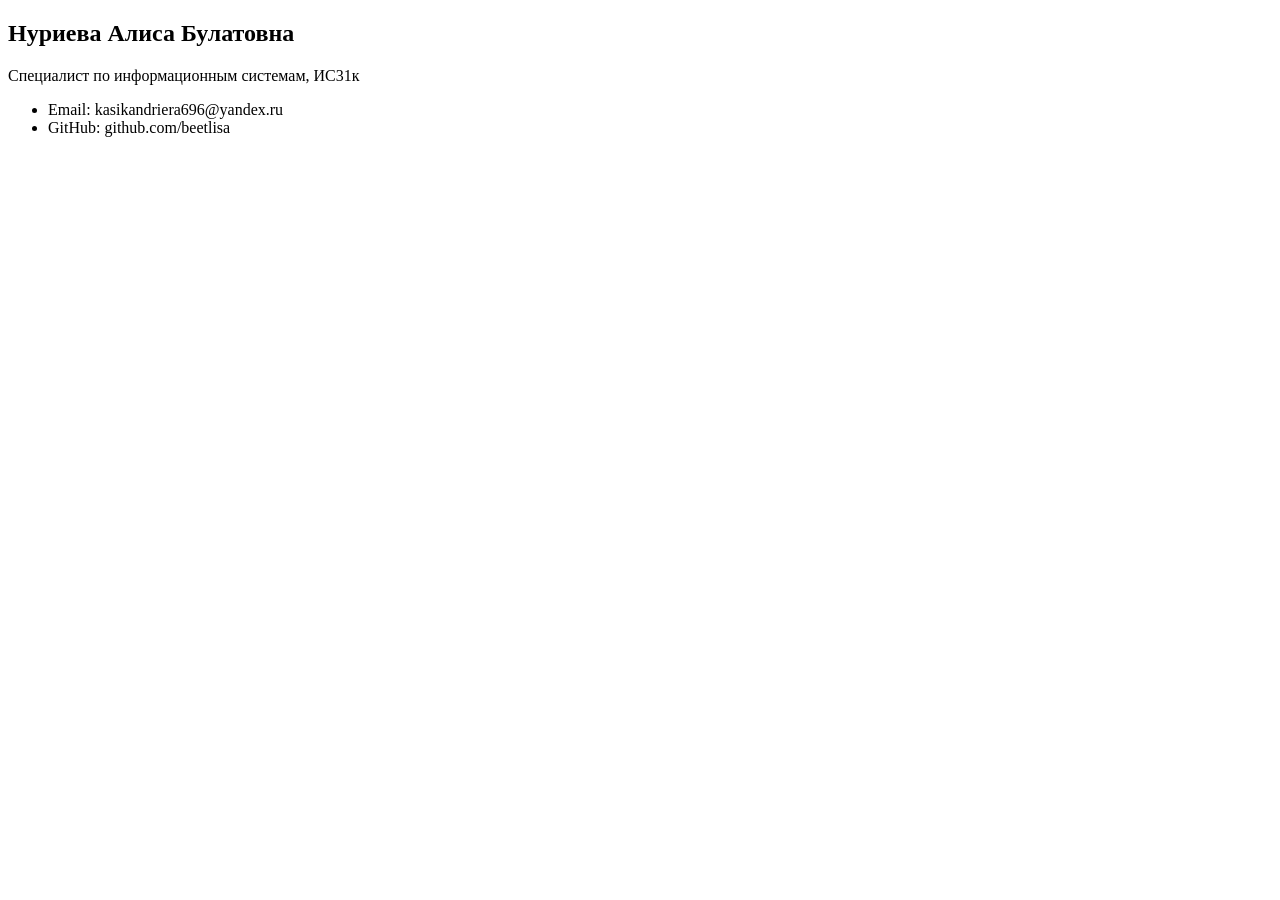
==== index.html @ 60f61822 "Merge pull request #1 from beetlisa/feature/Нуриева-contacts Add contacts and styling for Нуриева" ====
<!DOCTYPE html>
<html lang="en">
<head>
    <meta charset="UTF-8">
    <meta name="viewport" content="width=device-width, initial-scale=1.0">
    <title>Main Page</title>
</head>
<body>
    <section class="user-profile">
       <h2>Нуриева Алиса Булатовна</h2>
       <p>Специалист по информационным системам, ИС31к</p>
       <ul>
        <li>Email: kasikandriera696@yandex.ru</li>
        <li>GitHub: github.com/beetlisa</li>
    </ul>

    </section>
</body>
</html>
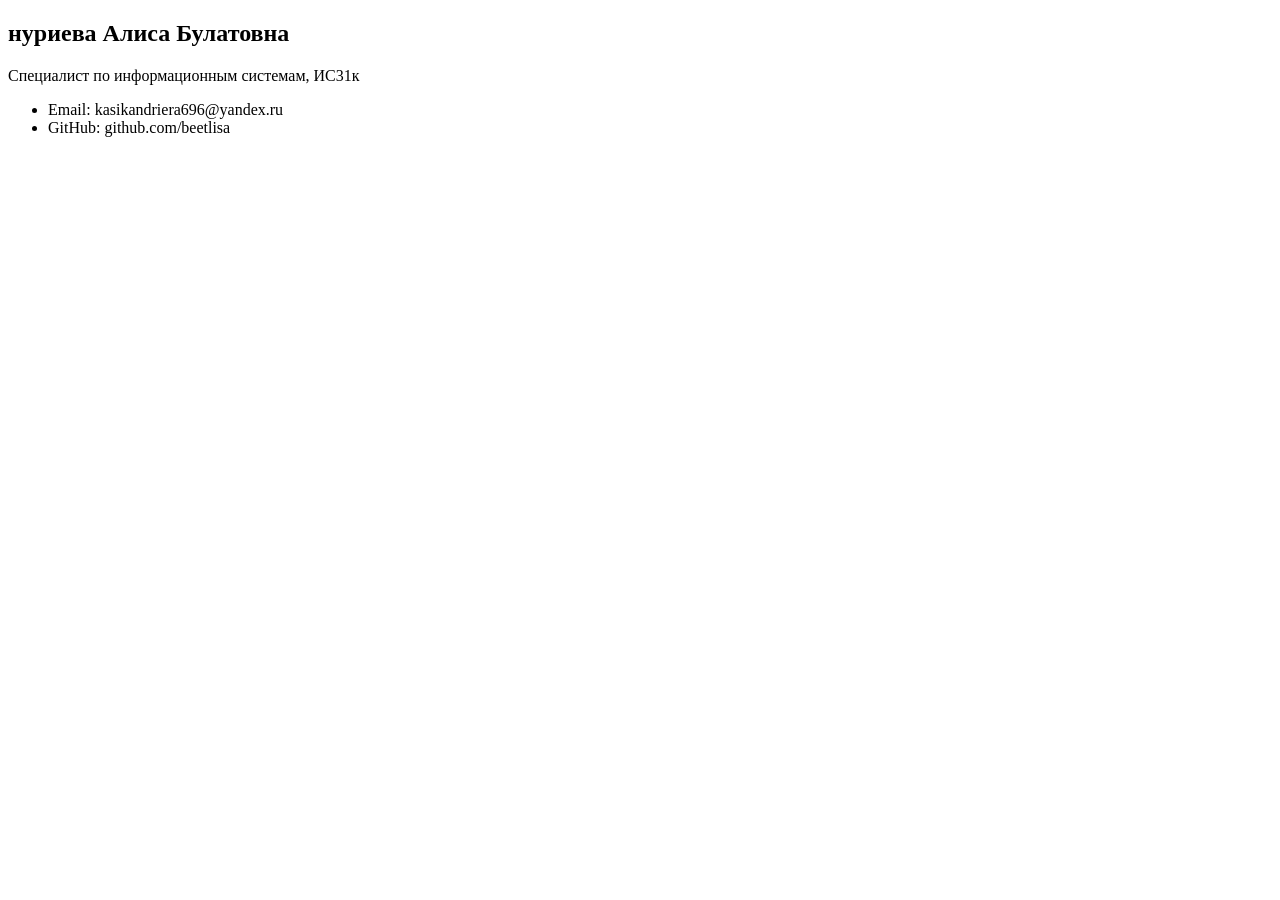
==== commit b831faca: "Update header in branch A" ====
--- a/index.html
+++ b/index.html
@@ -7,7 +7,7 @@
 </head>
 <body>
     <section class="user-profile">
-       <h2>Нуриева Алиса Булатовна</h2>
+       <h2>нуриева Алиса Булатовна</h2>
        <p>Специалист по информационным системам, ИС31к</p>
        <ul>
         <li>Email: kasikandriera696@yandex.ru</li>
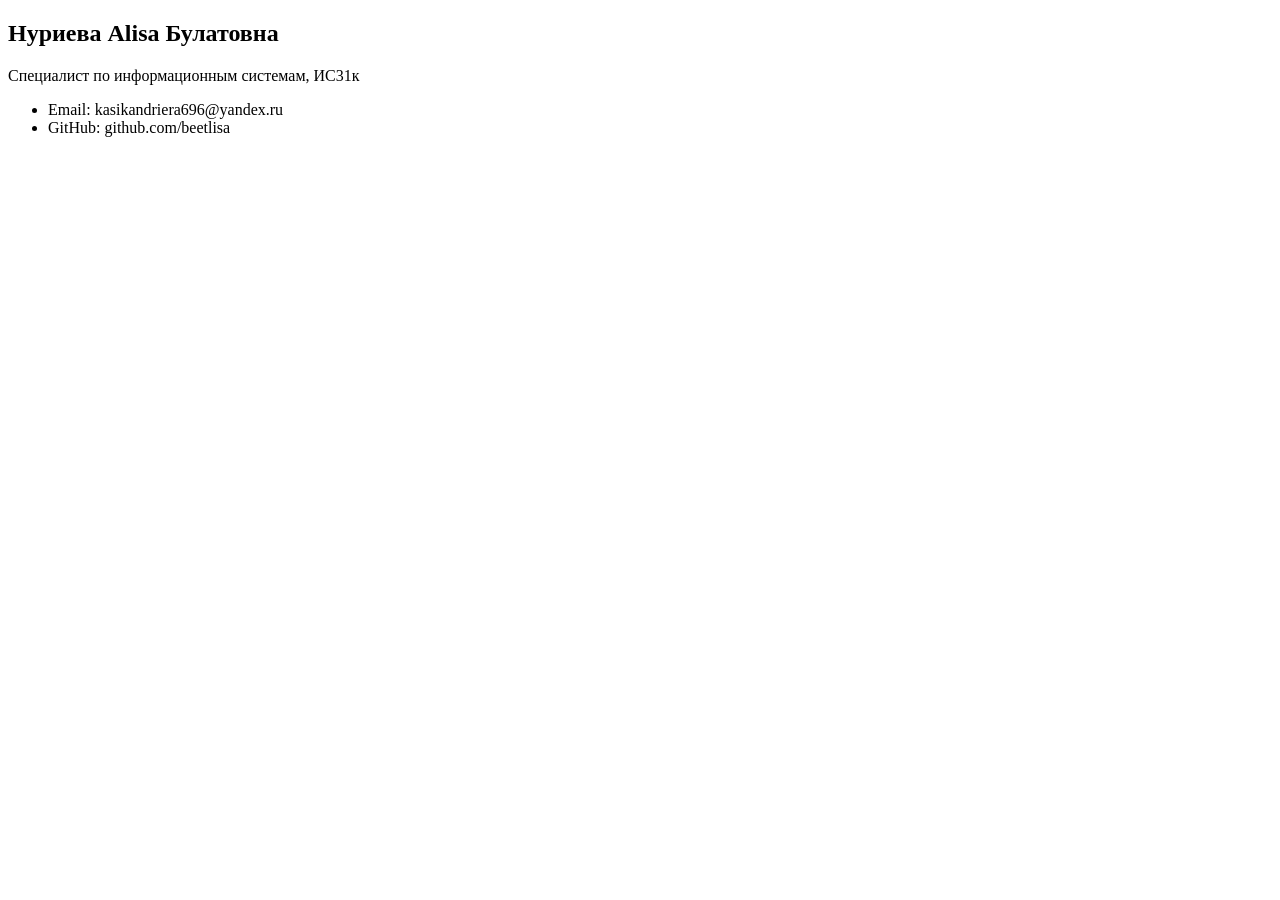
==== commit 04437784: "Update header in branch B" ====
--- a/index.html
+++ b/index.html
@@ -7,7 +7,7 @@
 </head>
 <body>
     <section class="user-profile">
-       <h2>нуриева Алиса Булатовна</h2>
+       <h2>Нуриева Alisa Булатовна</h2>
        <p>Специалист по информационным системам, ИС31к</p>
        <ul>
         <li>Email: kasikandriera696@yandex.ru</li>
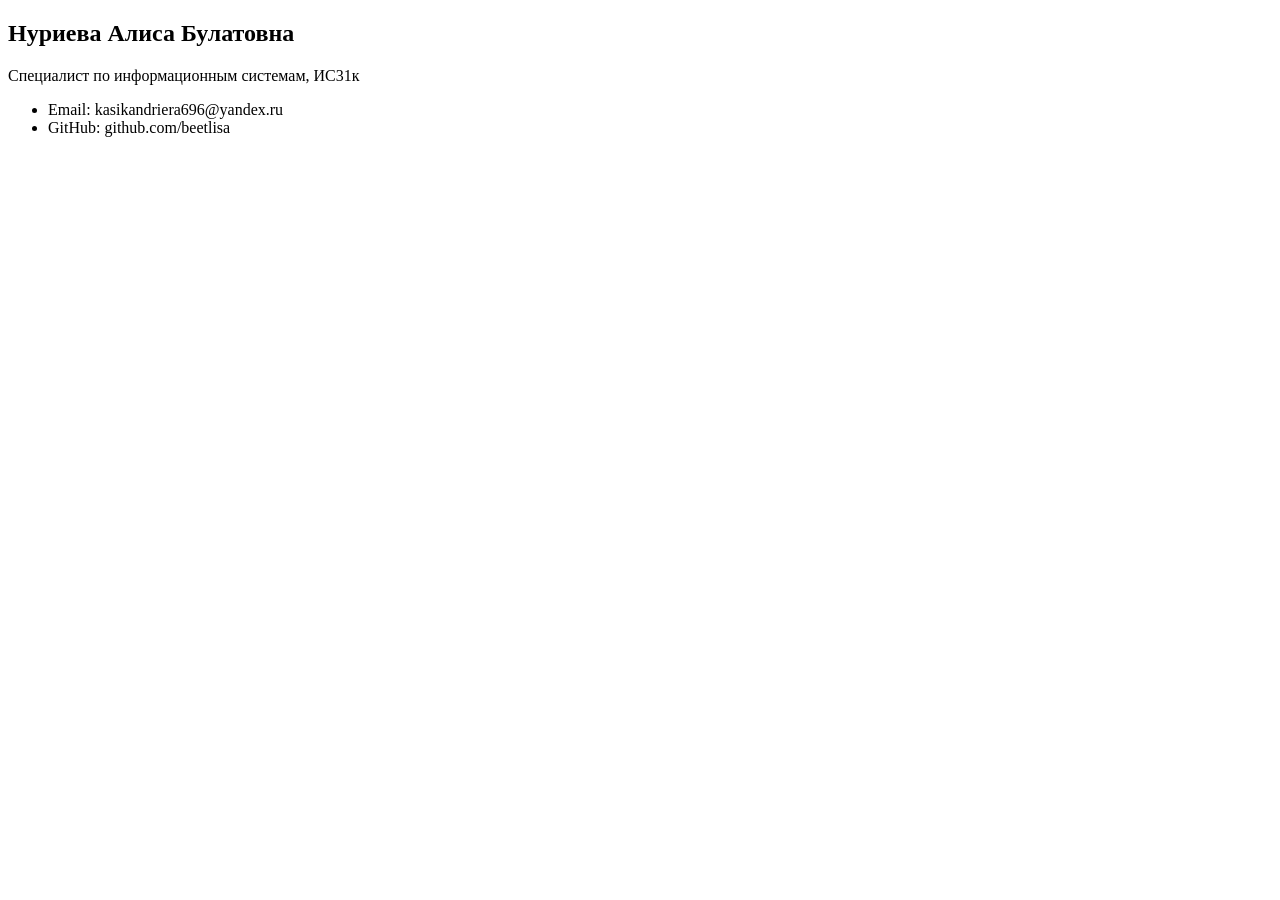
==== commit 3f912141: "correct typo in heading" ====
--- a/index.html
+++ b/index.html
@@ -7,7 +7,7 @@
 </head>
 <body>
     <section class="user-profile">
-       <h2>Нуриева Alisa Булатовна</h2>
+       <h2>Нуриева Алиса Булатовна</h2>
        <p>Специалист по информационным системам, ИС31к</p>
        <ul>
         <li>Email: kasikandriera696@yandex.ru</li>
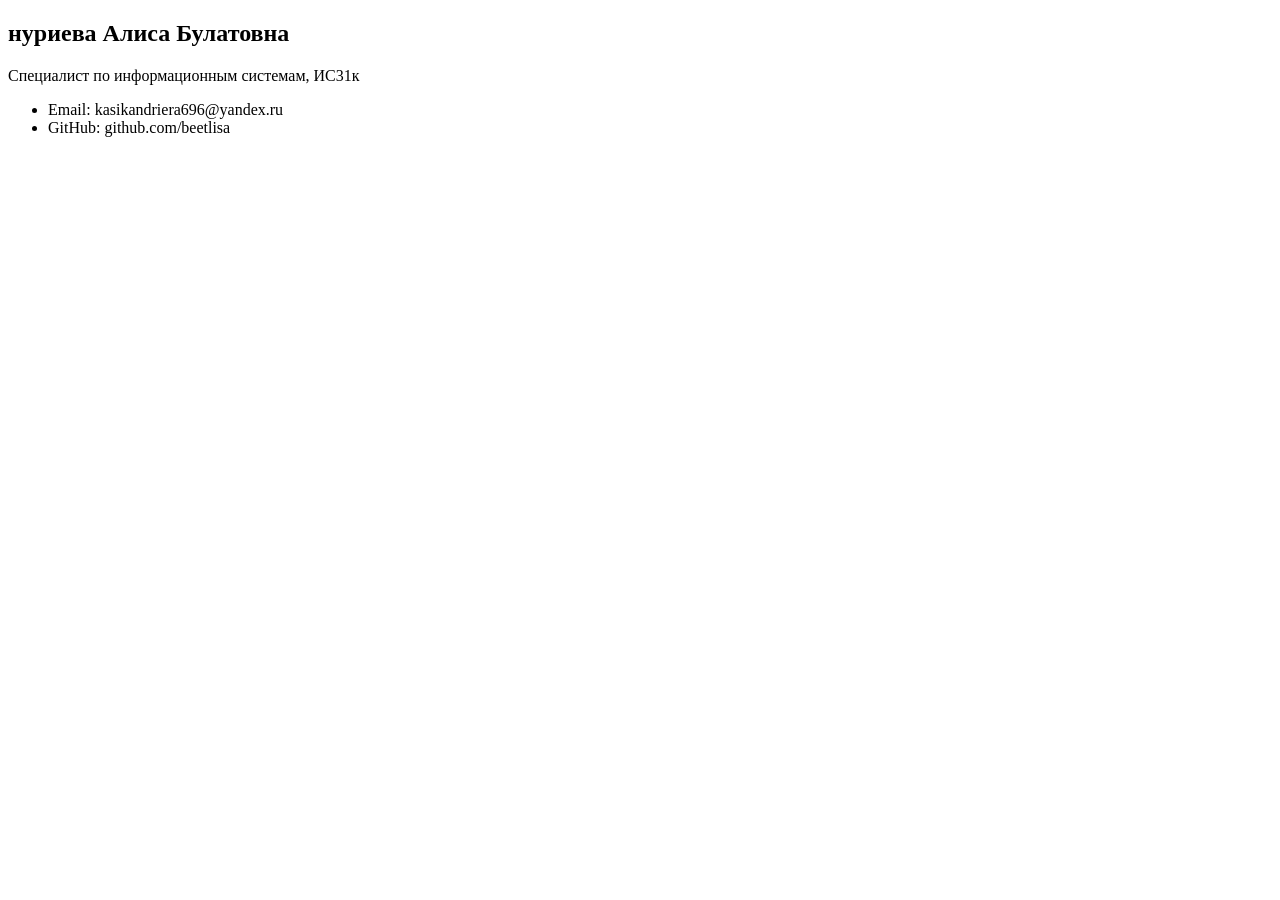
==== commit d1fb2d8b: "Complete complex layout" ====
--- a/index.html
+++ b/index.html
@@ -7,12 +7,15 @@
 </head>
 <body>
     <section class="user-profile">
-       <h2>Нуриева Алиса Булатовна</h2>
+       <h2>нуриева Алиса Булатовна</h2>
        <p>Специалист по информационным системам, ИС31к</p>
        <ul>
         <li>Email: kasikandriera696@yandex.ru</li>
-        <li>GitHub: github.com/beetlisa</li>
+        <li>GitHub: github.com/beetlisa</li> 
     </ul>
+    <div></div>
+    <div></div>
+    <div></div>
 
     </section>
 </body>
